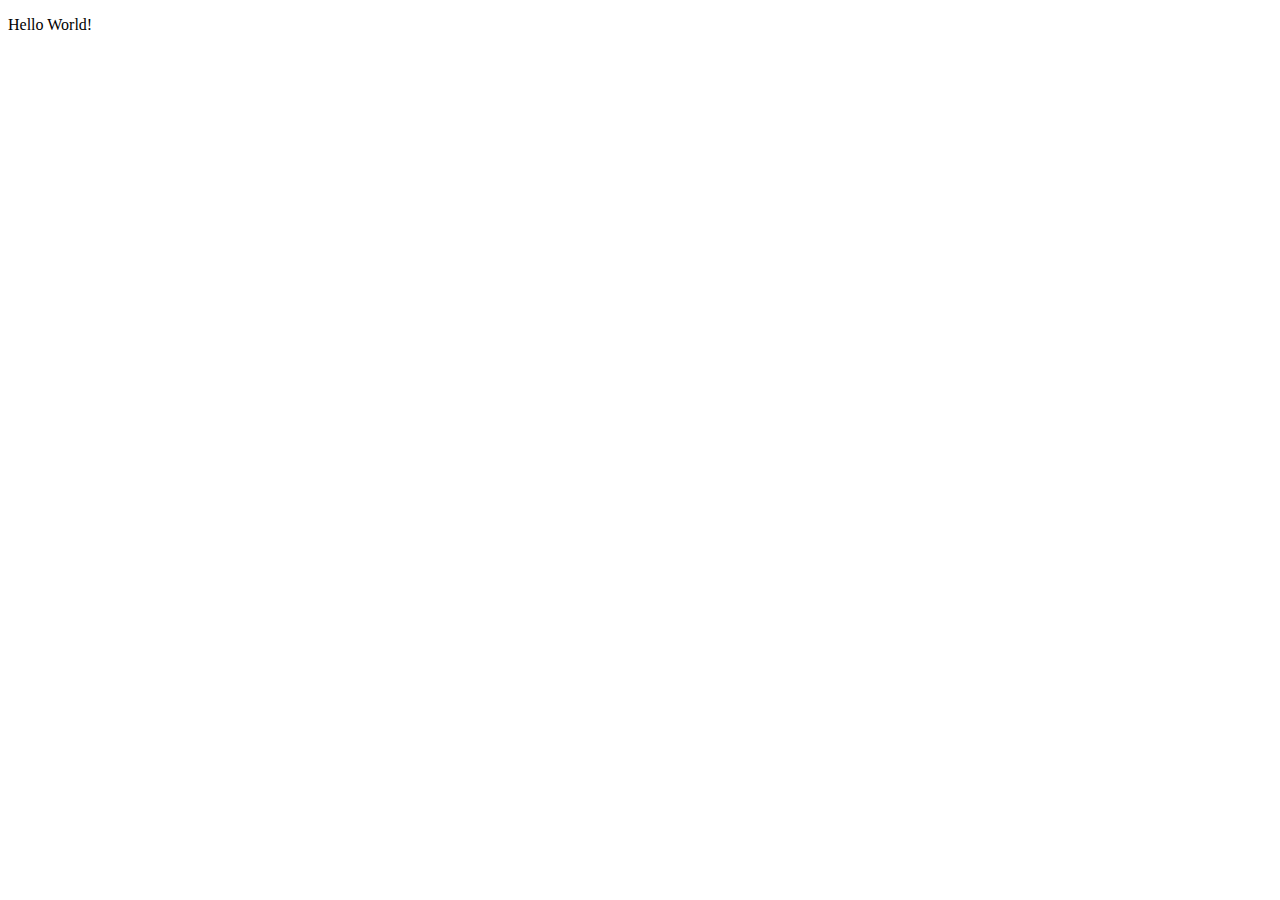
==== Index.html @ 69d57a13 "initial commit" ====
<!DOCTYPE html>
<html lang="en">
<head>
    <meta charset="UTF-8">
    <meta name="viewport" content="width=device-width, initial-scale=1.0">
    <title>NGonzalez - Portfolio</title>
</head>
<body>
    <p>Hello World!</p>
</body>
</html>
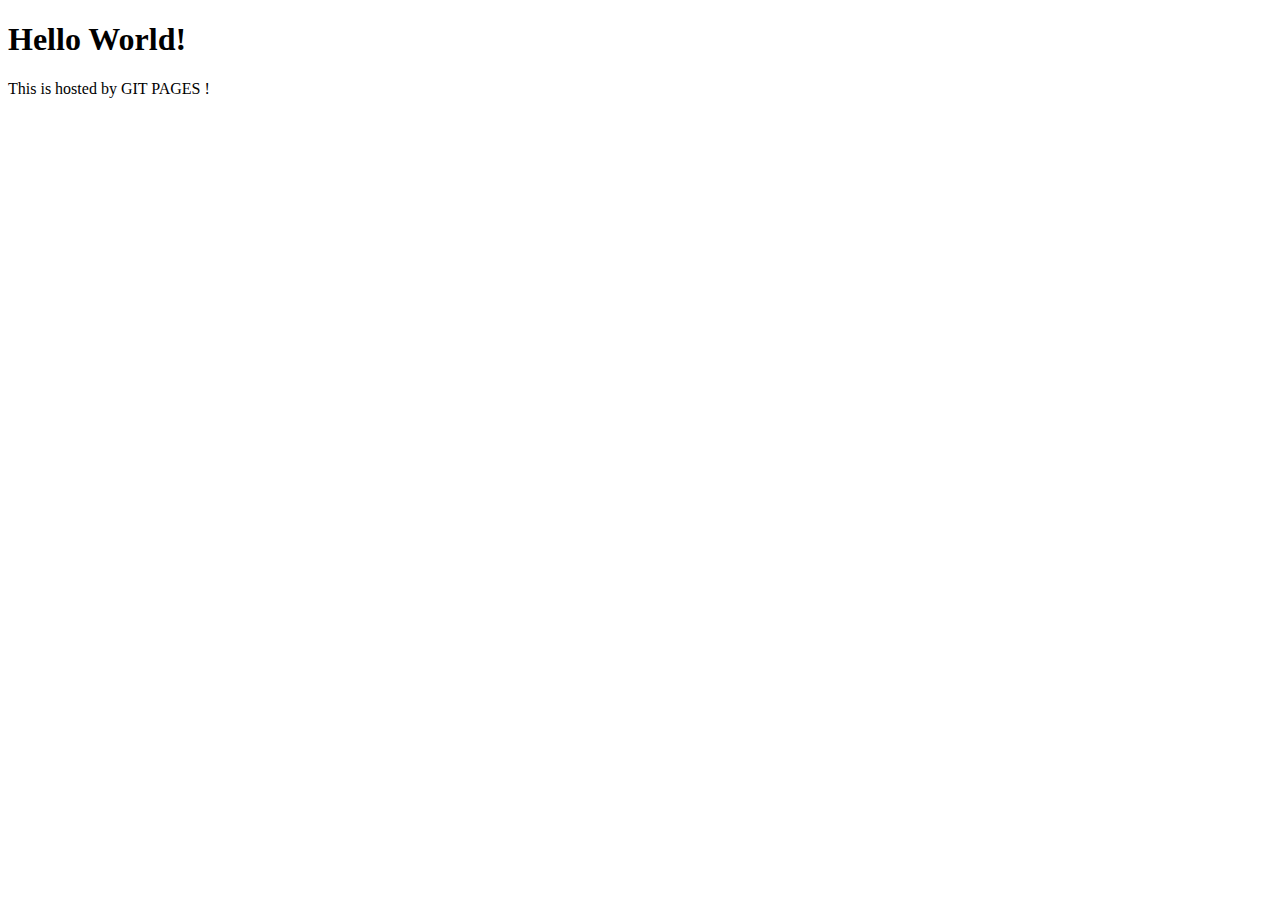
==== commit 766732a1: "update index file" ====
--- a/Index.html
+++ b/Index.html
@@ -6,6 +6,7 @@
     <title>NGonzalez - Portfolio</title>
 </head>
 <body>
-    <p>Hello World!</p>
+    <h1>Hello World!</h1>
+    <p>This is hosted by GIT PAGES !</p>
 </body>
 </html>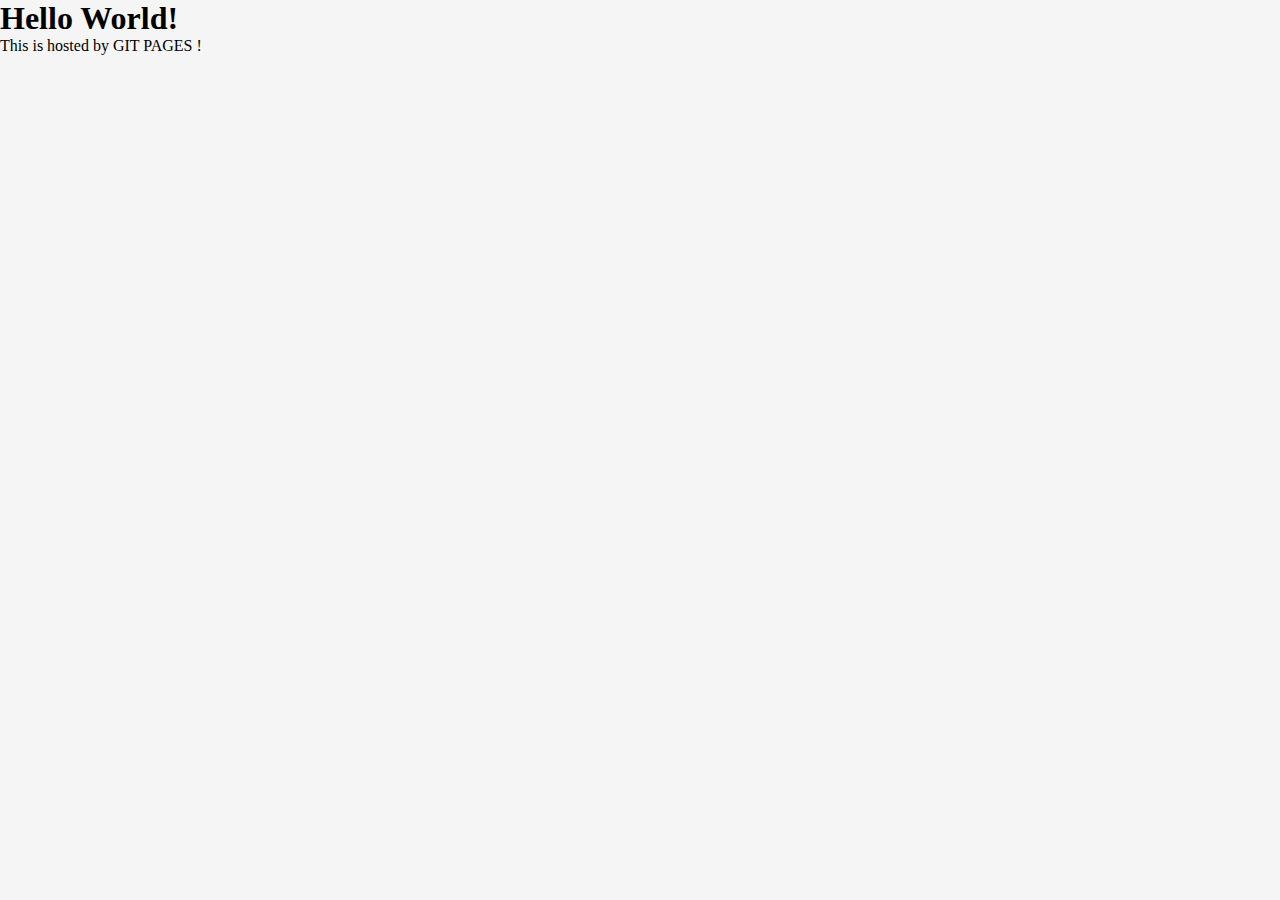
==== commit 6bd197db: "Added main.css" ====
--- a/Index.html
+++ b/Index.html
@@ -3,6 +3,7 @@
 <head>
     <meta charset="UTF-8">
     <meta name="viewport" content="width=device-width, initial-scale=1.0">
+    <link rel="stylesheet" href="styles/main.css">
     <title>NGonzalez - Portfolio</title>
 </head>
 <body>
--- a/styles/main.css
+++ b/styles/main.css
@@ -0,0 +1,26 @@
+
+/* || RESET */
+*{
+    box-sizing: border-box;
+    margin: 0;
+    padding: 0;
+}
+
+:root{
+    /* COLORS */
+    --BgColor: whitesmoke;
+    --FgColor: Black;
+}
+
+body{
+    background-color: var(--BgColor);
+    color: var(--FgColor);
+}
+
+/* || MEDIA QUERIES */
+@media (prefers-color-scheme: dark){
+    :root{
+        --BgColor: hsl(0,0%,0%,0.9);
+        --FgColor: whitesmoke;
+    }
+}   